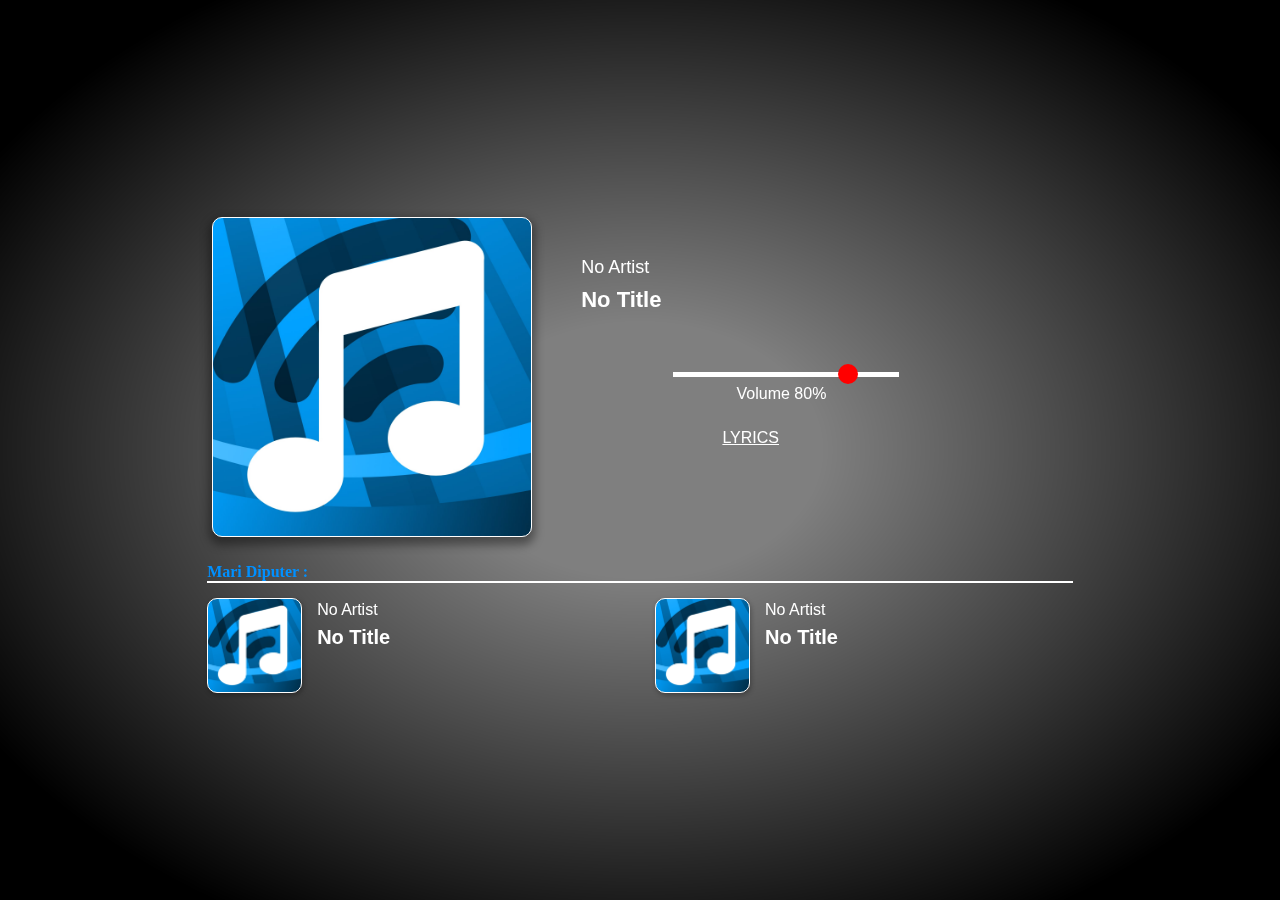
==== listen.html @ 8f5a5ba5 "Rename index.html to listen.html" ====
<!DOCTYPE html>
<html lang="en-US">

<head>
    <meta charset="utf-8">
    <title>Radio Bintang Tenggara Live</title>
    <meta name="description" content="Radio Bintang Tenggara yang beralamat di jalan raya 88 Jajag Banyuwangi. Adalah sebuah Radio dengan Format Single Program, Citizen Journalism, LINTAS BANYUWANGI Informasi dan Solusi.">
    <meta name="viewport" content="width=device-width, initial-scale=1, shrink-to-fit=no">
    <meta name="theme-color" content="#171717">
    <meta http-equiv="Cache-Control" content="no-cache, no-store, must-revalidate">
    <meta http-equiv="Pragma" content="no-cache">
    <meta http-equiv="Expires" content="0">
    <meta property="og:url" content="https://dengerin.radiobintangtenggara.com">
    <meta property="og:title" content="I'm listening Radio Bintang Tenggara">
    <meta property="og:site_name" content="Radio Bintang Tenggara">
    <meta property="og:description" content="Radio Bintang Tenggara Informasi dan Solusi.">
    <meta property="og:image" content="https://blogger.googleusercontent.com/img/b/R29vZ2xl/AVvXsEjLSPAs-qRbddzeii-poy3k5Tsz26fYDw8AFeK04iNOxM1HCD6zMOmi5i9bhK6FBGDree32YzCUhiThpyFYr5Cd9A4yiHlOH9MnYPlH3psMW_zzRL0I6yCuMuAA1RvFfGSJEsY0UY3kQjG8xUDSarEVEWBdFS046suoDe25Ar0K8izBvMwrJIZl-aJ_U_1I/s1600/fF8yUE0.png">
    <meta property="og:image:type" content="image/png">
    <meta property="og:image:width" content="512">
    <meta property="og:image:height" content="512">
    <link rel="icon" type="image/png" href="img/favicon.png" />
    <link rel="stylesheet" href="css/font-awesome.min.css">
    <link rel="stylesheet" type="text/css" href="css/animate.css">
    <link rel="stylesheet" href="css/style.css?v2322"> 
	
<style>
        /* For Desktop */
        .desktop-story {
        display: block; /* Displays on the desktop */
        }

        /* For Mobile */
        @media (max-width: 768px) {
        .mobile-story {
            display: block; /* View on mobile */
        }
        .desktop-story {
            display: none; /* Hide on mobile */
        }
        }
    </style>
</head>

<body>
    <div class="cover-site">
        <div id="bgCover"></div>
        <div class="bg-mask"></div>
    </div>
    <main>
        <section id="player">
            <div class="container">
                <div class="row web-player">
                    <div class="col-12 col-lg-10">
                        <div class="row">
                            <div class="col-12 col-md-5">
                                <div class="cover-album">
                                    <div id="currentCoverArt"></div>
                                    <div class="watermark"></div>
                                </div>
                            </div>
                            <div class="col-12 ml-md-auto col-md-6">
                                <div class="row">
                                    <div class="col-12">
                                        <div class="info-current-song">
                                            <h3 id="currentArtist" class="current-artist text-captalize">No Artist</h3>
                                            <h2 id="currentSong" class="current-song text-Letter case">No Title</h2>
                                          </div>
                                    </div>
                                    <div class="col-12">
                                        <div class="row">
                                            <div class="play-pause col-12 col-md-2 text-center">
                                                <i id="playerButton" class="fa fa-play" onclick="togglePlay()"></i>
                                            </div>
                                            <div class="col-12 col-md-10 text-center">
                                                <div class="row volume-control">
                                                    <div class="volume-icon col-1"><i class="fa fa-volume-up"></i></div>
                                                    <div class="volume-slide col-10 text-center"><input type="range" id="volume"
                                                            step="1" min="0" max="100" value="99"></div>
                                                    <div class="percentual-volume col-12">Volume <span id="volIndicator">...</span>%</div>
                                                </div>
                                            </div>
                                            <div class="col-12 text-center call-lyrics">
                                                <a href="#" class="lyrics" style="" data-target="#modalLyrics">Lyrics</a>
                                            </div>
                                        </div>
                                    </div>
                                </div>
                            </div>
                        </div>
                    </div>
                </div>
                <div class="row historic">
                    <div class="col-12">
                        <h2>Mari Diputer :</h2>
                        <div class="row" id="historicSong">
                            <article class="col-12 col-md-6">
                                <div class="cover-historic"></div>
                                <div class="music-info">
                                    <div class="artist">No Artist</div>
                                    <div class="song">No Title</div>
                                </div>
                            </article>
                            <article class="col-12 col-md-6">
                                <div class="cover-historic"></div>
                                <div class="music-info">
                                    <div class="artist">No Artist</div>
                                    <div class="song">No Title</div>
                                </div>
                            </article>
                        </div>
                    </div>
                </div>
            </div>
        </section>
     </main>
    <div class="modal fade" id="modalLyrics" tabindex="-1" role="dialog" aria-labelledby="lyricsSong" aria-hidden="true">
        <div class="modal-dialog" role="document">
            <div class="modal-content">
                <div class="modal-header">
                    <h5 class="modal-title" id="lyricsSong">Lyrics</h5>
                    <button type="button" style="color: #fff" class="close" data-dismiss="modal" aria-label="Fechar">
                        <span aria-hidden="true">&times;</span>
                    </button>
                </div>
                
                <div class="modal-body" id="lyric"></div>
                <div class="modal-footer">
                    <button type="button" class="btn btn-success" data-dismiss="modal">Close</button>
                </div>
            </div>
        </div>
    </div>
    <script type="text/javascript" src="https://warningfm.github.io/v3/js/jquery-3.2.1.min.js"></script>
    <script src="https://cdn.jsdelivr.net/npm/popper.js@1.16.0/dist/umd/popper.min.js" integrity="sha384-Q6E9RHvbIyZFJoft+2mJbHaEWldlvI9IOYy5n3zV9zzTtmI3UksdQRVvoxMfooAo" crossorigin="anonymous"></script>
	<script type="text/javascript" src="js/script.js?3892920001992"></script>
</body>

</html>
---- css/style.css ----
@charset 'utf-8';@import 'https://fonts.googleapis.com/css2?family=Open+Sans+Condensed:ital,wght@0,700;1,300&display=swap';@import 'https://cdnjs.cloudflare.com/ajax/libs/twitter-bootstrap/4.6.0/css/bootstrap.min.css';.animated{animation-duration:1s;animation-fill-mode:both}.animated.infinite{animation-iteration-count:infinite}.animated.hinge{animation-duration:2s}.animated.flipOutX,.animated.flipOutY,.animated.bounceIn,.animated.bounceOut{animation-duration:.75s}@keyframes bounce{from,20%,53%,80%,to{animation-timing-function:cubic-bezier(.215,.61,.355,1);transform:translate3d(0,0,0)}40%,43%{animation-timing-function:cubic-bezier(.755,.05,.855,.06);transform:translate3d(0,-30px,0)}70%{animation-timing-function:cubic-bezier(.755,.05,.855,.06);transform:translate3d(0,-15px,0)}90%{transform:translate3d(0,-4px,0)}}.bounce{animation-name:bounce;transform-origin:center bottom}@keyframes flash{from,50%,to{opacity:1}25%,75%{opacity:0}}.flash{animation-name:flash}@keyframes pulse{from{transform:scale3d(1,1,1)}50%{transform:scale3d(1.05,1.05,1.05)}to{transform:scale3d(1,1,1)}}.pulse{animation-name:pulse}@keyframes rubberBand{from{transform:scale3d(1,1,1)}30%{transform:scale3d(1.25,.75,1)}40%{transform:scale3d(.75,1.25,1)}50%{transform:scale3d(1.15,.85,1)}65%{transform:scale3d(.95,1.05,1)}75%{transform:scale3d(1.05,.95,1)}to{transform:scale3d(1,1,1)}}.rubberBand{animation-name:rubberBand}@keyframes shake{from,to{transform:translate3d(0,0,0)}10%,30%,50%,70%,90%{transform:translate3d(-10px,0,0)}20%,40%,60%,80%{transform:translate3d(10px,0,0)}}.shake{animation-name:shake}@keyframes headShake{0%{transform:translateX(0)}6.5%{transform:translateX(-6px) rotateY(-9deg)}18.5%{transform:translateX(5px) rotateY(7deg)}31.5%{transform:translateX(-3px) rotateY(-5deg)}43.5%{transform:translateX(2px) rotateY(3deg)}50%{transform:translateX(0)}}.headShake{animation-timing-function:ease-in-out;animation-name:headShake}@keyframes swing{20%{transform:rotate3d(0,0,1,15deg)}40%{transform:rotate3d(0,0,1,-10deg)}60%{transform:rotate3d(0,0,1,5deg)}80%{transform:rotate3d(0,0,1,-5deg)}to{transform:rotate3d(0,0,1,0deg)}}.swing{transform-origin:top center;animation-name:swing}@keyframes tada{from{transform:scale3d(1,1,1)}10%,20%{transform:scale3d(.9,.9,.9) rotate3d(0,0,1,-3deg)}30%,50%,70%,90%{transform:scale3d(1.1,1.1,1.1) rotate3d(0,0,1,3deg)}40%,60%,80%{transform:scale3d(1.1,1.1,1.1) rotate3d(0,0,1,-3deg)}to{transform:scale3d(1,1,1)}}.tada{animation-name:tada}@keyframes wobble{from{transform:none}15%{transform:translate3d(-25%,0,0) rotate3d(0,0,1,-5deg)}30%{transform:translate3d(20%,0,0) rotate3d(0,0,1,3deg)}45%{transform:translate3d(-15%,0,0) rotate3d(0,0,1,-3deg)}60%{transform:translate3d(10%,0,0) rotate3d(0,0,1,2deg)}75%{transform:translate3d(-5%,0,0) rotate3d(0,0,1,-1deg)}to{transform:none}}.wobble{animation-name:wobble}@keyframes jello{from,11.1%,to{transform:none}22.2%{transform:skewX(-12.5deg) skewY(-12.5deg)}33.3%{transform:skewX(6.25deg) skewY(6.25deg)}44.4%{transform:skewX(-3.125deg) skewY(-3.125deg)}55.5%{transform:skewX(1.5625deg) skewY(1.5625deg)}66.6%{transform:skewX(-0.78125deg) skewY(-0.78125deg)}77.7%{transform:skewX(0.390625deg) skewY(0.390625deg)}88.8%{transform:skewX(-0.1953125deg) skewY(-0.1953125deg)}}.jello{animation-name:jello;transform-origin:center}@keyframes bounceIn{from,20%,40%,60%,80%,to{animation-timing-function:cubic-bezier(.215,.61,.355,1)}0%{opacity:0;transform:scale3d(.3,.3,.3)}20%{transform:scale3d(1.1,1.1,1.1)}40%{transform:scale3d(.9,.9,.9)}60%{opacity:1;transform:scale3d(1.03,1.03,1.03)}80%{transform:scale3d(.97,.97,.97)}to{opacity:1;transform:scale3d(1,1,1)}}.bounceIn{animation-name:bounceIn}@keyframes bounceInDown{from,60%,75%,90%,to{animation-timing-function:cubic-bezier(.215,.61,.355,1)}0%{opacity:0;transform:translate3d(0,-3000px,0)}60%{opacity:1;transform:translate3d(0,25px,0)}75%{transform:translate3d(0,-10px,0)}90%{transform:translate3d(0,5px,0)}to{transform:none}}.bounceInDown{animation-name:bounceInDown}@keyframes bounceInLeft{from,60%,75%,90%,to{animation-timing-function:cubic-bezier(.215,.61,.355,1)}0%{opacity:0;transform:translate3d(-3000px,0,0)}60%{opacity:1;transform:translate3d(25px,0,0)}75%{transform:translate3d(-10px,0,0)}90%{transform:translate3d(5px,0,0)}to{transform:none}}.bounceInLeft{animation-name:bounceInLeft}@keyframes bounceInRight{from,60%,75%,90%,to{animation-timing-function:cubic-bezier(.215,.61,.355,1)}from{opacity:0;transform:translate3d(3000px,0,0)}60%{opacity:1;transform:translate3d(-25px,0,0)}75%{transform:translate3d(10px,0,0)}90%{transform:translate3d(-5px,0,0)}to{transform:none}}.bounceInRight{animation-name:bounceInRight}@keyframes bounceInUp{from,60%,75%,90%,to{animation-timing-function:cubic-bezier(.215,.61,.355,1)}from{opacity:0;transform:translate3d(0,3000px,0)}60%{opacity:1;transform:translate3d(0,-20px,0)}75%{transform:translate3d(0,10px,0)}90%{transform:translate3d(0,-5px,0)}to{transform:translate3d(0,0,0)}}.bounceInUp{animation-name:bounceInUp}@keyframes bounceOut{20%{transform:scale3d(.9,.9,.9)}50%,55%{opacity:1;transform:scale3d(1.1,1.1,1.1)}to{opacity:0;transform:scale3d(.3,.3,.3)}}.bounceOut{animation-name:bounceOut}@keyframes bounceOutDown{20%{transform:translate3d(0,10px,0)}40%,45%{opacity:1;transform:translate3d(0,-20px,0)}to{opacity:0;transform:translate3d(0,2000px,0)}}.bounceOutDown{animation-name:bounceOutDown}@keyframes bounceOutLeft{20%{opacity:1;transform:translate3d(20px,0,0)}to{opacity:0;transform:translate3d(-2000px,0,0)}}.bounceOutLeft{animation-name:bounceOutLeft}@keyframes bounceOutRight{20%{opacity:1;transform:translate3d(-20px,0,0)}to{opacity:0;transform:translate3d(2000px,0,0)}}.bounceOutRight{animation-name:bounceOutRight}@keyframes bounceOutUp{20%{transform:translate3d(0,-10px,0)}40%,45%{opacity:1;transform:translate3d(0,20px,0)}to{opacity:0;transform:translate3d(0,-2000px,0)}}.bounceOutUp{animation-name:bounceOutUp}@keyframes fadeIn{from{opacity:0}to{opacity:1}}.fadeIn{animation-name:fadeIn}@keyframes fadeInDown{from{opacity:0;transform:translate3d(0,-100%,0)}to{opacity:1;transform:none}}.fadeInDown{animation-name:fadeInDown}@keyframes fadeInDownBig{from{opacity:0;transform:translate3d(0,-2000px,0)}to{opacity:1;transform:none}}.fadeInDownBig{animation-name:fadeInDownBig}@keyframes fadeInLeft{from{opacity:0;transform:translate3d(-100%,0,0)}to{opacity:1;transform:none}}.fadeInLeft{animation-name:fadeInLeft}@keyframes fadeInLeftBig{from{opacity:0;transform:translate3d(-2000px,0,0)}to{opacity:1;transform:none}}.fadeInLeftBig{animation-name:fadeInLeftBig}@keyframes fadeInRight{from{opacity:0;transform:translate3d(100%,0,0)}to{opacity:1;transform:none}}.fadeInRight{animation-name:fadeInRight}@keyframes fadeInRightBig{from{opacity:0;transform:translate3d(2000px,0,0)}to{opacity:1;transform:none}}.fadeInRightBig{animation-name:fadeInRightBig}@keyframes fadeInUp{from{opacity:0;transform:translate3d(0,100%,0)}to{opacity:1;transform:none}}.fadeInUp{animation-name:fadeInUp}@keyframes fadeInUpBig{from{opacity:0;transform:translate3d(0,2000px,0)}to{opacity:1;transform:none}}.fadeInUpBig{animation-name:fadeInUpBig}@keyframes fadeOut{from{opacity:1}to{opacity:0}}.fadeOut{animation-name:fadeOut}@keyframes fadeOutDown{from{opacity:1}to{opacity:0;transform:translate3d(0,100%,0)}}.fadeOutDown{animation-name:fadeOutDown}@keyframes fadeOutDownBig{from{opacity:1}to{opacity:0;transform:translate3d(0,2000px,0)}}.fadeOutDownBig{animation-name:fadeOutDownBig}@keyframes fadeOutLeft{from{opacity:1}to{opacity:0;transform:translate3d(-100%,0,0)}}.fadeOutLeft{animation-name:fadeOutLeft}@keyframes fadeOutLeftBig{from{opacity:1}to{opacity:0;transform:translate3d(-2000px,0,0)}}.fadeOutLeftBig{animation-name:fadeOutLeftBig}@keyframes fadeOutRight{from{opacity:1}to{opacity:0;transform:translate3d(100%,0,0)}}.fadeOutRight{animation-name:fadeOutRight}@keyframes fadeOutRightBig{from{opacity:1}to{opacity:0;transform:translate3d(2000px,0,0)}}.fadeOutRightBig{animation-name:fadeOutRightBig}@keyframes fadeOutUp{from{opacity:1}to{opacity:0;transform:translate3d(0,-100%,0)}}.fadeOutUp{animation-name:fadeOutUp}@keyframes fadeOutUpBig{from{opacity:1}to{opacity:0;transform:translate3d(0,-2000px,0)}}.fadeOutUpBig{animation-name:fadeOutUpBig}@keyframes flip{from{transform:perspective(400px) rotate3d(0,1,0,-360deg);animation-timing-function:ease-out}40%{transform:perspective(400px) translate3d(0,0,150px) rotate3d(0,1,0,-190deg);animation-timing-function:ease-out}50%{transform:perspective(400px) translate3d(0,0,150px) rotate3d(0,1,0,-170deg);animation-timing-function:ease-in}80%{transform:perspective(400px) scale3d(.95,.95,.95);animation-timing-function:ease-in}to{transform:perspective(400px);animation-timing-function:ease-in}}.animated.flip{-webkit-backface-visibility:visible;backface-visibility:visible;animation-name:flip}@keyframes flipInX{from{transform:perspective(400px) rotate3d(1,0,0,90deg);animation-timing-function:ease-in;opacity:0}40%{transform:perspective(400px) rotate3d(1,0,0,-20deg);animation-timing-function:ease-in}60%{transform:perspective(400px) rotate3d(1,0,0,10deg);opacity:1}80%{transform:perspective(400px) rotate3d(1,0,0,-5deg)}to{transform:perspective(400px)}}.flipInX{-webkit-backface-visibility:visible!important;backface-visibility:visible!important;animation-name:flipInX}@keyframes flipInY{from{transform:perspective(400px) rotate3d(0,1,0,90deg);animation-timing-function:ease-in;opacity:0}40%{transform:perspective(400px) rotate3d(0,1,0,-20deg);animation-timing-function:ease-in}60%{transform:perspective(400px) rotate3d(0,1,0,10deg);opacity:1}80%{transform:perspective(400px) rotate3d(0,1,0,-5deg)}to{transform:perspective(400px)}}.flipInY{-webkit-backface-visibility:visible!important;backface-visibility:visible!important;animation-name:flipInY}@keyframes flipOutX{from{transform:perspective(400px)}30%{transform:perspective(400px) rotate3d(1,0,0,-20deg);opacity:1}to{transform:perspective(400px) rotate3d(1,0,0,90deg);opacity:0}}.flipOutX{animation-name:flipOutX;-webkit-backface-visibility:visible!important;backface-visibility:visible!important}@keyframes flipOutY{from{transform:perspective(400px)}30%{transform:perspective(400px) rotate3d(0,1,0,-15deg);opacity:1}to{transform:perspective(400px) rotate3d(0,1,0,90deg);opacity:0}}.flipOutY{-webkit-backface-visibility:visible!important;backface-visibility:visible!important;animation-name:flipOutY}@keyframes lightSpeedIn{from{transform:translate3d(100%,0,0) skewX(-30deg);opacity:0}60%{transform:skewX(20deg);opacity:1}80%{transform:skewX(-5deg);opacity:1}to{transform:none;opacity:1}}.lightSpeedIn{animation-name:lightSpeedIn;animation-timing-function:ease-out}@keyframes lightSpeedOut{from{opacity:1}to{transform:translate3d(100%,0,0) skewX(30deg);opacity:0}}.lightSpeedOut{animation-name:lightSpeedOut;animation-timing-function:ease-in}@keyframes rotateIn{from{transform-origin:center;transform:rotate3d(0,0,1,-200deg);opacity:0}to{transform-origin:center;transform:none;opacity:1}}.rotateIn{animation-name:rotateIn}@keyframes rotateInDownLeft{from{transform-origin:left bottom;transform:rotate3d(0,0,1,-45deg);opacity:0}to{transform-origin:left bottom;transform:none;opacity:1}}.rotateInDownLeft{animation-name:rotateInDownLeft}@keyframes rotateInDownRight{from{transform-origin:right bottom;transform:rotate3d(0,0,1,45deg);opacity:0}to{transform-origin:right bottom;transform:none;opacity:1}}.rotateInDownRight{animation-name:rotateInDownRight}@keyframes rotateInUpLeft{from{transform-origin:left bottom;transform:rotate3d(0,0,1,45deg);opacity:0}to{transform-origin:left bottom;transform:none;opacity:1}}.rotateInUpLeft{animation-name:rotateInUpLeft}@keyframes rotateInUpRight{from{transform-origin:right bottom;transform:rotate3d(0,0,1,-90deg);opacity:0}to{transform-origin:right bottom;transform:none;opacity:1}}.rotateInUpRight{animation-name:rotateInUpRight}@keyframes rotateOut{from{transform-origin:center;opacity:1}to{transform-origin:center;transform:rotate3d(0,0,1,200deg);opacity:0}}.rotateOut{animation-name:rotateOut}@keyframes rotateOutDownLeft{from{transform-origin:left bottom;opacity:1}to{transform-origin:left bottom;transform:rotate3d(0,0,1,45deg);opacity:0}}.rotateOutDownLeft{animation-name:rotateOutDownLeft}@keyframes rotateOutDownRight{from{transform-origin:right bottom;opacity:1}to{transform-origin:right bottom;transform:rotate3d(0,0,1,-45deg);opacity:0}}.rotateOutDownRight{animation-name:rotateOutDownRight}@keyframes rotateOutUpLeft{from{transform-origin:left bottom;opacity:1}to{transform-origin:left bottom;transform:rotate3d(0,0,1,-45deg);opacity:0}}.rotateOutUpLeft{animation-name:rotateOutUpLeft}@keyframes rotateOutUpRight{from{transform-origin:right bottom;opacity:1}to{transform-origin:right bottom;transform:rotate3d(0,0,1,90deg);opacity:0}}.rotateOutUpRight{animation-name:rotateOutUpRight}@keyframes hinge{0%{transform-origin:top left;animation-timing-function:ease-in-out}20%,60%{transform:rotate3d(0,0,1,80deg);transform-origin:top left;animation-timing-function:ease-in-out}40%,80%{transform:rotate3d(0,0,1,60deg);transform-origin:top left;animation-timing-function:ease-in-out;opacity:1}to{transform:translate3d(0,700px,0);opacity:0}}.hinge{animation-name:hinge}@keyframes jackInTheBox{from{opacity:0;transform:scale(.1) rotate(30deg);transform-origin:center bottom}50%{transform:rotate(-10deg)}70%{transform:rotate(3deg)}to{opacity:1;transform:scale(1)}}.jackInTheBox{animation-name:jackInTheBox}@keyframes rollIn{from{opacity:0;transform:translate3d(-100%,0,0) rotate3d(0,0,1,-120deg)}to{opacity:1;transform:none}}.rollIn{animation-name:rollIn}@keyframes rollOut{from{opacity:1}to{opacity:0;transform:translate3d(100%,0,0) rotate3d(0,0,1,120deg)}}.rollOut{animation-name:rollOut}@keyframes zoomIn{from{opacity:0;transform:scale3d(.3,.3,.3)}50%{opacity:1}}.zoomIn{animation-name:zoomIn}@keyframes zoomInDown{from{opacity:0;transform:scale3d(.1,.1,.1) translate3d(0,-1000px,0);animation-timing-function:cubic-bezier(.55,.055,.675,.19)}60%{opacity:1;transform:scale3d(.475,.475,.475) translate3d(0,60px,0);animation-timing-function:cubic-bezier(.175,.885,.32,1)}}.zoomInDown{animation-name:zoomInDown}@keyframes zoomInLeft{from{opacity:0;transform:scale3d(.1,.1,.1) translate3d(-1000px,0,0);animation-timing-function:cubic-bezier(.55,.055,.675,.19)}60%{opacity:1;transform:scale3d(.475,.475,.475) translate3d(10px,0,0);animation-timing-function:cubic-bezier(.175,.885,.32,1)}}.zoomInLeft{animation-name:zoomInLeft}@keyframes zoomInRight{from{opacity:0;transform:scale3d(.1,.1,.1) translate3d(1000px,0,0);animation-timing-function:cubic-bezier(.55,.055,.675,.19)}60%{opacity:1;transform:scale3d(.475,.475,.475) translate3d(-10px,0,0);animation-timing-function:cubic-bezier(.175,.885,.32,1)}}.zoomInRight{animation-name:zoomInRight}@keyframes zoomInUp{from{opacity:0;transform:scale3d(.1,.1,.1) translate3d(0,1000px,0);animation-timing-function:cubic-bezier(.55,.055,.675,.19)}60%{opacity:1;transform:scale3d(.475,.475,.475) translate3d(0,-60px,0);animation-timing-function:cubic-bezier(.175,.885,.32,1)}}.zoomInUp{animation-name:zoomInUp}@keyframes zoomOut{from{opacity:1}50%{opacity:0;transform:scale3d(.3,.3,.3)}to{opacity:0}}.zoomOut{animation-name:zoomOut}@keyframes zoomOutDown{40%{opacity:1;transform:scale3d(.475,.475,.475) translate3d(0,-60px,0);animation-timing-function:cubic-bezier(.55,.055,.675,.19)}to{opacity:0;transform:scale3d(.1,.1,.1) translate3d(0,2000px,0);transform-origin:center bottom;animation-timing-function:cubic-bezier(.175,.885,.32,1)}}.zoomOutDown{animation-name:zoomOutDown}@keyframes zoomOutLeft{40%{opacity:1;transform:scale3d(.475,.475,.475) translate3d(42px,0,0)}to{opacity:0;transform:scale(.1) translate3d(-2000px,0,0);transform-origin:left center}}.zoomOutLeft{animation-name:zoomOutLeft}@keyframes zoomOutRight{40%{opacity:1;transform:scale3d(.475,.475,.475) translate3d(-42px,0,0)}to{opacity:0;transform:scale(.1) translate3d(2000px,0,0);transform-origin:right center}}.zoomOutRight{animation-name:zoomOutRight}@keyframes zoomOutUp{40%{opacity:1;transform:scale3d(.475,.475,.475) translate3d(0,60px,0);animation-timing-function:cubic-bezier(.55,.055,.675,.19)}to{opacity:0;transform:scale3d(.1,.1,.1) translate3d(0,-2000px,0);transform-origin:center bottom;animation-timing-function:cubic-bezier(.175,.885,.32,1)}}.zoomOutUp{animation-name:zoomOutUp}@keyframes slideInDown{from{transform:translate3d(0,-100%,0);visibility:visible}to{transform:translate3d(0,0,0)}}.slideInDown{animation-name:slideInDown}@keyframes slideInLeft{from{transform:translate3d(-100%,0,0);visibility:visible}to{transform:translate3d(0,0,0)}}.slideInLeft{animation-name:slideInLeft}@keyframes slideInRight{from{transform:translate3d(100%,0,0);visibility:visible}to{transform:translate3d(0,0,0)}}.slideInRight{animation-name:slideInRight}@keyframes slideInUp{from{transform:translate3d(0,100%,0);visibility:visible}to{transform:translate3d(0,0,0)}}.slideInUp{animation-name:slideInUp}@keyframes slideOutDown{from{transform:translate3d(0,0,0)}to{visibility:hidden;transform:translate3d(0,100%,0)}}.slideOutDown{animation-name:slideOutDown}@keyframes slideOutLeft{from{transform:translate3d(0,0,0)}to{visibility:hidden;transform:translate3d(-100%,0,0)}}.slideOutLeft{animation-name:slideOutLeft}@keyframes slideOutRight{from{transform:translate3d(0,0,0)}to{visibility:hidden;transform:translate3d(100%,0,0)}}.slideOutRight{animation-name:slideOutRight}@keyframes slideOutUp{from{transform:translate3d(0,0,0)}to{visibility:hidden;transform:translate3d(0,-100%,0)}}.slideOutUp{animation-name:slideOutUp}html,body{height:100%}body{display:flex;flex-flow:row;justify-content:center;overflow-x:hidden}.cover-site{min-width:100%;min-height:100%;position:fixed;background:url('https://warningfm.github.io/v3/img/K5bz9yt.jpg') no-repeat;background-position:center;background-size:cover;transition:background-image 1s;background-position:center;background-attachment:fixed}#bgCover{min-width:100%;min-height:100%;position:absolute;background-position:center;background-size:cover;transition:background-image 1s;background-position:center;background-attachment:fixed;z-index:1}.bg-mask{min-width:100%;min-height:100%;position:absolute;background:radial-gradient(rgba(0,0,0,.5) 20%,#000 85%);z-index:2}.web-player{height:100%;color:#fff;padding:5px;position:relative;z-index:3;margin-top:25px}.cover-album{max-width:80%;margin:auto;background:url(../img/generic_song.jpg)no-repeat;background-size:cover;border:1px solid #fefefe;box-shadow:0 5px 10px 3px rgba(0,0,0,.4);transition:background-image 1s;border-radius:10px;margin-bottom:15px}.watermark{width:89px;height:35px;background-size:auto 35px;opacity:.5;position:relative;bottom:36px;right:-1px;z-index:5}#currentCoverArt{width:100%;height:100%;background-size:cover;background-position:center;background-repeat:no-repeat;border-radius:10px;transition:background-image 1s}.logo{display:none}.info-current-song{font-family:poppins,sans-serif;text-align:center}.info-current-song h2{font-size:22px;font-weight:700}.info-current-song h3{font-size:18px;font-weight:400}.play-pause{font-size:65px}.play-pause i{cursor:pointer;color:rgba(221,81,16,1)!important;}.volume-icon{font-size:32px;margin-top:-5px}.volume-slide{line-height:29px;margin-top:0;font-size:28px}.volume-control{display:none}.vagalume a{color:#fff;text-decoration:underline}.lyrics{text-transform:uppercase;text-decoration:underline;color:#fff;font-size:1em;font-weight:400;outline:none;transition:.3s}.lyrics:active{text-decoration:none;color:#fff}.lyrics:visited{text-decoration:none;color:#fff}.modal-content{background-color:rgba(0,0,0,.8);color:#fff!important;border-radius:0}.modal-content .btn{border-radius:0}input[type=range]{-webkit-appearance:none;background:0 0;width:100%}input[type=range]:focus{outline:none}input[type=range]::-webkit-slider-runnable-track{width:100%;height:5px;cursor:pointer;animate:.2s;box-shadow:0 0 0 #000,0 0 0 #0d0d0d;background:#fff}input[type=range]::-webkit-slider-thumb{box-shadow:0 0 0 #000,0 0 0 #0d0d0d;height:20px;width:20px;border-radius:50%;background:#ff0000;cursor:pointer;-webkit-appearance:none;margin-top:-8px}input[type=range]::-moz-range-track{width:100%;height:5px;cursor:pointer;animate:.2s;box-shadow:0 0 0 #000,0 0 0 #0d0d0d;background:#fff}input[type=range]::-moz-range-thumb{box-shadow:0 0 0 #000,0 0 0 #0d0d0d;border:0 solid #000;height:20px;width:20px;border-radius:50%;background:#ff0000;cursor:pointer}input[type=range]::-ms-track{width:100%;height:5px;cursor:pointer;animate:.2s;background:0 0;border-color:transparent;border-width:10px 0;top:-10px;color:transparent}input[type=range]::-ms-fill-lower{background:#fff;border:0 solid #000101;box-shadow:0 0 0 #000,0 0 0 #0d0d0d}input[type=range]::-ms-fill-upper{background:#fff;border:0 solid #000101;box-shadow:0 0 0 #000,0 0 0 #0d0d0d}input[type=range]::-ms-thumb{box-shadow:0 0 0 #000,0 0 0 #0d0d0d;border:0 solid #000;height:20px;width:20px;border-radius:50%;background:#fff;cursor:pointer}.historic h2{color:#0090ff;font-family:Orbitron,Orbitron;border-bottom:2px solid #fff;font-size:16px;font-weight:700;text-transform:Letter case;margin:10px 0}.historic article{margin:5px 0}.historic .cover-historic{width:95px;height:95px;margin-right:15px;float:left;border-radius:10px;background:url(../img/generic_song.jpg) no-repeat;background-size:cover;border:1px solid #fefefe;box-shadow:1px 2px 5px rgba(0,0,0,.3);transition:background-image 1s}.historic .music-info{color:#fff;font-family:poppins,sans-serif}.historic .music-info .song{width:100%;font-weight:700;font-size:20px;text-transform:Letter case;margin-bottom:-5px}@media(max-width:370px){.cover-album{max-width:100%}}@media(min-width:576px){.volume-control{display:flex}.call-lyrics{margin-top:20px}}@media(min-width:768px){body{align-items:center}.h1-logo{text-align:center}.logo{display:block;z-index:2}.logo img{max-width:200px}.web-player{height:auto;margin-top:0}.cover-album{margin:10px auto;min-width:320px;height:320px}.logo img{max-width:300px;margin:65px 0}.info-current-song{margin-top:50px;text-align:left}.volume-control{margin-top:32px}}
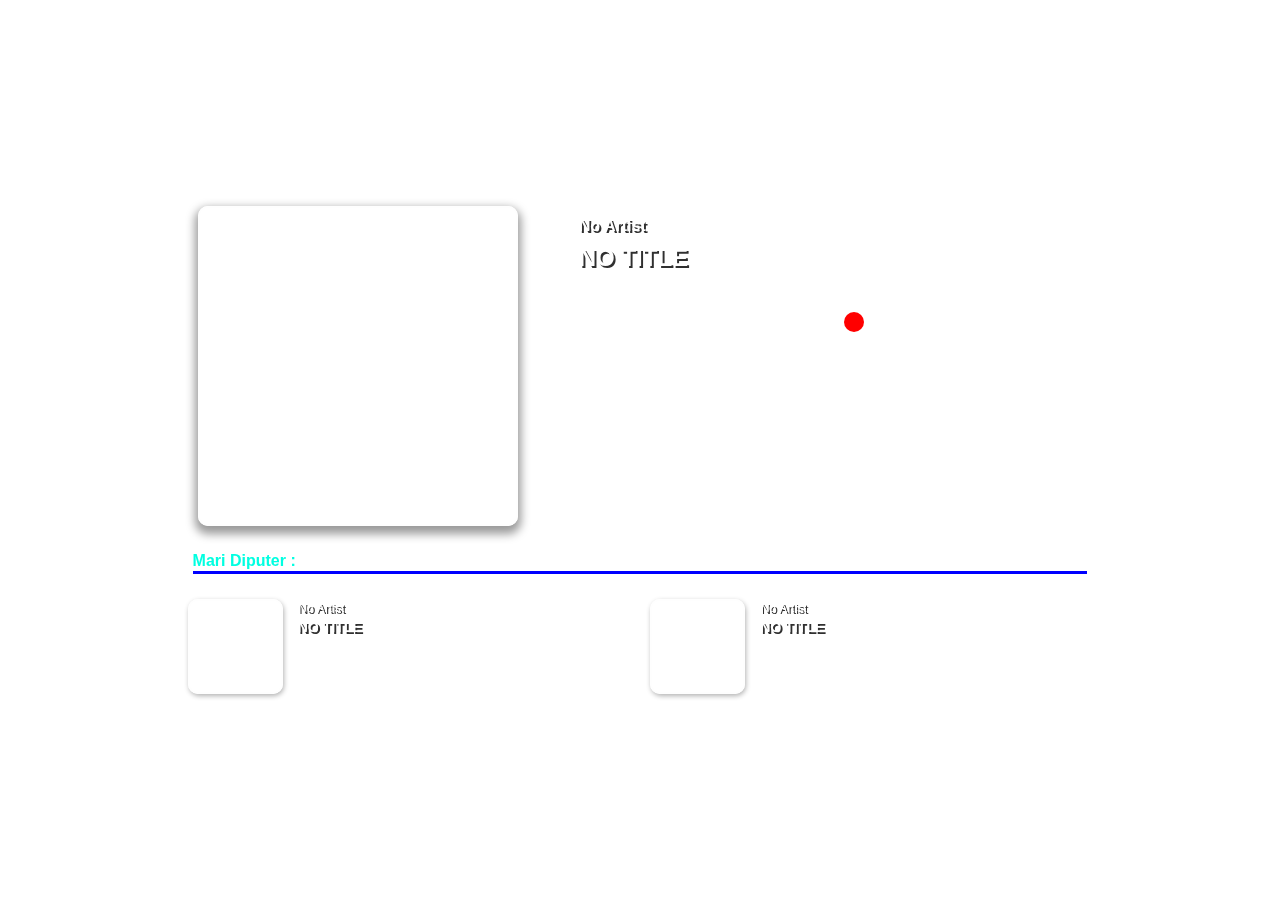
==== commit b22c11f1: "Update listen.html" ====
--- a/listen.html
+++ b/listen.html
@@ -21,7 +21,7 @@
     <link rel="icon" type="image/png" href="img/favicon.png" />
     <link rel="stylesheet" href="css/font-awesome.min.css">
     <link rel="stylesheet" type="text/css" href="css/animate.css">
-    <link rel="stylesheet" href="css/style.css?v2322"> 
+    <link rel="stylesheet" href="css/blur_style.css?v2322"> 
 	
 <style>
         /* For Desktop */
--- a/css/blur_style.css
+++ b/css/blur_style.css
@@ -0,0 +1,399 @@
+@charset 'utf-8';
+@import url('https://fonts.googleaapis.com/css?family=Share:400i,700i');
+@import url('https://unpkg.com/bootstrap@4.6.0/dist/css/bootstrap.min.css');
+
+html, body {
+    height: 100%;
+}
+
+body {
+    display: flex;
+    flex-flow: row;
+    justify-content: center;
+    overflow-x: hidden;
+}
+
+.cover-site {
+    min-width: 100%;
+    min-height: 100%;
+    position: fixed;
+    background: url('https://warningfm.github.io/v3/img/bg_site.jpg') no-repeat;
+    background-position: center;
+    background-size: cover;
+    transition: background-image 1s;
+    background-attachment: fixed;
+}
+
+/* BLUR BACKGROUND */
+
+#bgCover {
+    height: 100%;
+    width: 100%;
+    position: absolute;
+    background-repeat: no-repeat;
+    background-size: cover;
+    background-position: center 20%;
+    filter: blur(20px);
+    -webkit-filter: blur(20px);
+    transition: all .5s linear;
+    transform: scale(2.2);
+  
+    z-index: 1;
+}
+
+.bg-mask {
+    min-width: 100%;
+    min-height: 100%;
+    position: absolute;
+     background-color: rgba(0,0,0,0.0);
+    z-index: 2;
+}
+
+.web-player {
+    height: 100%;
+    color: #fff;
+    padding: 5px;
+    position: relative;
+    z-index: 3;
+    margin-top: 25px;
+}
+
+.cover-album {
+    max-width: 80%;
+    margin: auto;
+    background: url('../img/cover.png') no-repeat;
+    background-size: cover;
+    border: 2px solid #fefefe;
+    box-shadow: 0px 5px 10px 3px rgba(0, 0, 0, 0.4);
+    transition: background-image 1s;
+    border-radius: 10px;
+
+    margin-bottom: 15px;
+}
+
+#currentCoverArt {
+    width: 100%;
+    height: 100%;
+    background-size: cover;
+    background-position: center;
+    background-repeat: no-repeat;
+    border-radius: 10px;
+  
+    transition: background-image 1s;
+}
+
+.logo {
+    display: none;
+}
+
+.info-current-song {
+    font-family: 'Poppins', sans-serif;
+    text-align: center;
+}
+
+.info-current-song h2 {
+    font-size: 1.5rem;
+    text-transform: uppercase;
+    font-weight: 800;
+    margin: 0 0 .0125em;
+	text-shadow: 2px 2px #303030;
+}
+.info-current-song h3 {
+    font-size: 1rem;   
+    font-weight: 600;
+	text-shadow: 2px 2px #303030;
+}
+
+.current-song {
+    text-shadow: 4px 4px 8px rgba(0, 0, 0, 0.5);
+
+}
+
+.current-artist {
+    text-shadow: 4px 4px 8px rgba(0, 0, 0, 0.5);
+
+}
+
+.play-pause {
+    font-size: 65px;
+}
+
+
+.play-pause i {
+    color: rgba(221,81,16,1)!important;
+}
+
+.volume-icon {
+    font-size: 31px;
+    margin-top: -5px;
+}
+
+.volume-slide {
+     line-height:29px;
+     margin-top:0;font-size:28px;
+}
+
+.volume-control {
+    display: none;
+}
+
+.vagalume a {
+    color: #fff;
+    text-decoration: underline;
+}
+
+.lyrics {
+    text-transform: uppercase;
+    text-decoration: underline;
+    color: #fff;
+    font-size: 1em;
+    font-weight: 400;
+    outline: none;
+    transition: .3s;
+}
+
+.lyrics:active {
+    text-decoration: none;
+    color: #fff;
+}
+
+.lyrics:visited {
+    text-decoration: none;
+    color: #fff;
+}
+
+.modal-content {
+    background-color: rgba(0, 0, 0, 0.8);
+    color: #fff !important;
+    border-radius: 20px;
+}
+
+.modal-content .btn {
+    border-radius: 20px;
+    background-color: #00E1E7;
+}
+
+/* Chrome */
+input[type=range] {
+    -webkit-appearance: none;
+    background: transparent;
+    width: 100%;
+}
+
+input[type=range]:focus {
+    outline: none;
+}
+
+input[type=range]::-webkit-slider-runnable-track {
+    width: 100%;
+    height: 5px;
+    cursor: pointer;
+    animate: 0.2s;
+    box-shadow: 0px 0px 0px #000000, 0px 0px 0px #0d0d0d;
+    background: #fff;
+}
+
+input[type=range]::-webkit-slider-thumb {
+    box-shadow: 0px 0px 0px #000000, 0px 0px 0px #0d0d0d;
+    height: 20px;
+    width: 20px;
+    border-radius: 50%;
+    background: #ff0000;
+    cursor: pointer;
+    -webkit-appearance: none;
+    margin-top: -8px;
+}
+
+/* Firefox */
+input[type=range]::-moz-range-track {
+    width: 100%;
+    height: 5px;
+    cursor: pointer;
+    animate: 0.2s;
+    box-shadow: 0px 0px 0px #000000, 0px 0px 0px #0d0d0d;
+    background: #fff;
+}
+
+input[type=range]::-moz-range-thumb {
+    box-shadow: 0px 0px 0px #000000, 0px 0px 0px #0d0d0d;
+    border: 0px solid #000000;
+    height: 20px;
+    width: 20px;
+    border-radius: 50%;
+    background: #ff0000;
+    cursor: pointer;
+}
+
+/* IE e Edge */
+input[type=range]::-ms-track {
+    width: 100%;
+    height: 5px;
+    cursor: pointer;
+    animate: 0.2s;
+    background: transparent;
+    border-color: transparent;
+    border-width: 10px 0;
+    top: -10px;
+    color: transparent;
+}
+
+input[type=range]::-ms-fill-lower {
+    background: #fff;
+    border: 0px solid #000101;
+    box-shadow: 0px 0px 0px #000000, 0px 0px 0px #0d0d0d;
+}
+
+input[type=range]::-ms-fill-upper {
+    background: #fff;
+    border: 0px solid #000101;
+    box-shadow: 0px 0px 0px #000000, 0px 0px 0px #0d0d0d;
+}
+
+input[type=range]::-ms-thumb {
+    box-shadow: 0px 0px 0px #000000, 0px 0px 0px #0d0d0d;
+    border: 0px solid #000000;
+    height: 20px;
+    width: 20px;
+    border-radius: 50%;
+    background: #fff;
+    cursor: pointer;
+}
+
+.historic h2 {
+    color: #00ffe1;
+    border-bottom: 3px solid #0000ff;
+    font-size: 16px;
+    font-weight: bold;
+    text-transform: Letter case;
+    margin: 10px 0;
+    
+}
+
+/* BACKGROUND AREA PLAYED SONGS */
+
+.historic article {
+    margin: 5px 0;
+    padding: 10px;
+    background-color: none;
+}
+
+.historic .cover-historic { 
+    width: 95px;
+    height: 95px;
+    margin-right: 15px;
+    float: left;
+    border-radius: 10px;
+    background: url('../img/cover.png') no-repeat;
+    background-size: cover;
+    border: 2px solid #fefefe;
+    box-shadow: 1px 2px 5px rgba(0, 0, 0, 0.3);
+    transition: background-image 1s;
+}
+
+/* COLOR TEXT INFO ARTIST */
+.historic .music-info {
+    color: white;
+    font-family: 'Poppins', sans-serif;
+}
+/* SONG TEXT COLOR */
+.historic .music-info .song {
+    width: 100%;
+    font-weight: bold;
+    font-size: 0.88rem;
+    text-transform: uppercase;
+    margin-bottom: -5px;
+    color: white;
+	text-shadow: 2px 2px #303030;
+}
+.historic .music-info .artist {
+    font-size: 0.77rem;
+	text-shadow: 2px 2px #303030;
+}
+@media(max-width: 370px) {
+    .cover-album {
+        max-width: 100%;
+    }
+}
+
+@media(min-width: 576px) {
+    .volume-control {
+        display: flex;
+    }
+
+    .call-lyrics {
+        margin-top: 20px;
+    }
+}
+
+@media(min-width: 768px) {
+    body {
+        align-items: center;
+    }
+
+    .h1-logo {
+        text-align: center;
+    }
+
+    .logo {
+        display: block;
+        z-index: 2;
+    }
+
+    .logo img {
+        max-width: 200px;
+    }
+
+    .web-player {
+        height: auto;
+        margin-top: 0;
+    }
+
+    .cover-album {
+        margin: 10px auto;
+        min-width: 320px;
+        height: 320px;
+    }
+
+    .logo img {
+        max-width: 300px;
+        margin: 65px 0;
+    }
+
+    .info-current-song {
+        margin-top: 20px;
+        text-align: left;
+    }
+
+    .volume-control {
+        margin-top: 10%;
+    }
+}
+
+#buttonPlay {
+    padding-left: 10px;
+}
+#playerButton {
+    color: black;
+}
+.play-pause i {
+    cursor: pointer;
+}
+.btn-play {
+    background-color: white;
+    border: none;
+    color: black;
+    padding: 12px 25px;
+    font-size: 16px;
+    font-weight: bold;
+    cursor: pointer;
+    border-radius: 25px;
+    width: 100%;
+    transition: transform .2s;
+    box-shadow: 1px 3px #30303022;
+}
+.btn-play:focus {outline:0;}
+.btn-play:hover {
+    box-shadow: 1px 5px #30303022;
+    transform: scale(1.1);
+}
+
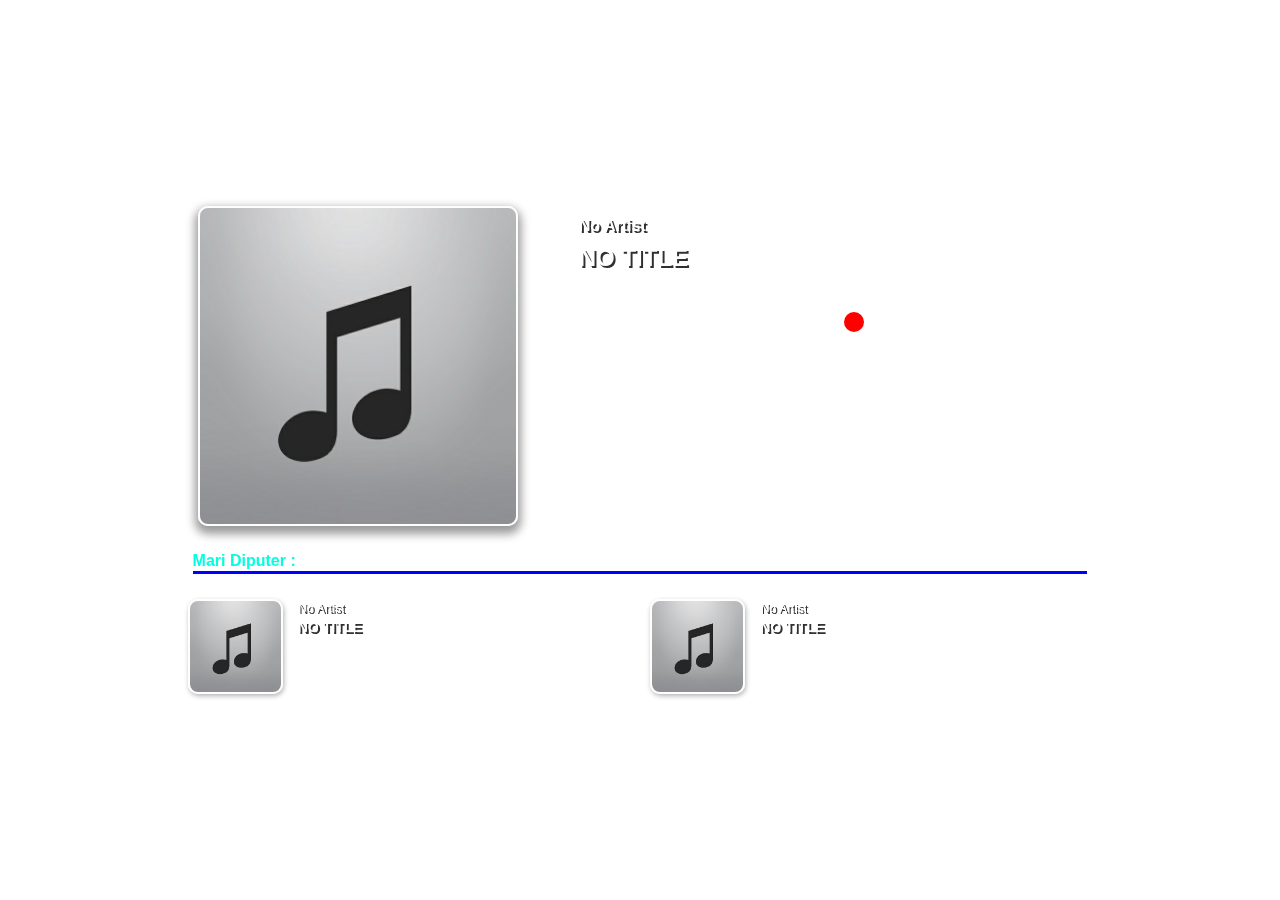
==== commit 4d484a09: "Update listen.html" ====
--- a/listen.html
+++ b/listen.html
@@ -132,7 +132,7 @@
     </div>
     <script type="text/javascript" src="https://warningfm.github.io/v3/js/jquery-3.2.1.min.js"></script>
     <script src="https://cdn.jsdelivr.net/npm/popper.js@1.16.0/dist/umd/popper.min.js" integrity="sha384-Q6E9RHvbIyZFJoft+2mJbHaEWldlvI9IOYy5n3zV9zzTtmI3UksdQRVvoxMfooAo" crossorigin="anonymous"></script>
-	<script type="text/javascript" src="js/script.js?3892920001992"></script>
+    <script type="text/javascript" src="js/bootstrap.min.js"></script>
+    <script type="text/javascript" src="js/script.js?3892920001992"></script>
 </body>
-
 </html>
--- a/css/blur_style.css
+++ b/css/blur_style.css
@@ -61,7 +61,7 @@
 .cover-album {
     max-width: 80%;
     margin: auto;
-    background: url('../img/cover.png') no-repeat;
+    background: url('../img/d7kpm65-437b2b46-06cd-4a86-9041-cc8c3737c6f0.png') no-repeat;
     background-size: cover;
     border: 2px solid #fefefe;
     box-shadow: 0px 5px 10px 3px rgba(0, 0, 0, 0.4);
@@ -283,7 +283,7 @@
     margin-right: 15px;
     float: left;
     border-radius: 10px;
-    background: url('../img/cover.png') no-repeat;
+    background: url('../img/d7kpm65-437b2b46-06cd-4a86-9041-cc8c3737c6f0.png') no-repeat;
     background-size: cover;
     border: 2px solid #fefefe;
     box-shadow: 1px 2px 5px rgba(0, 0, 0, 0.3);
